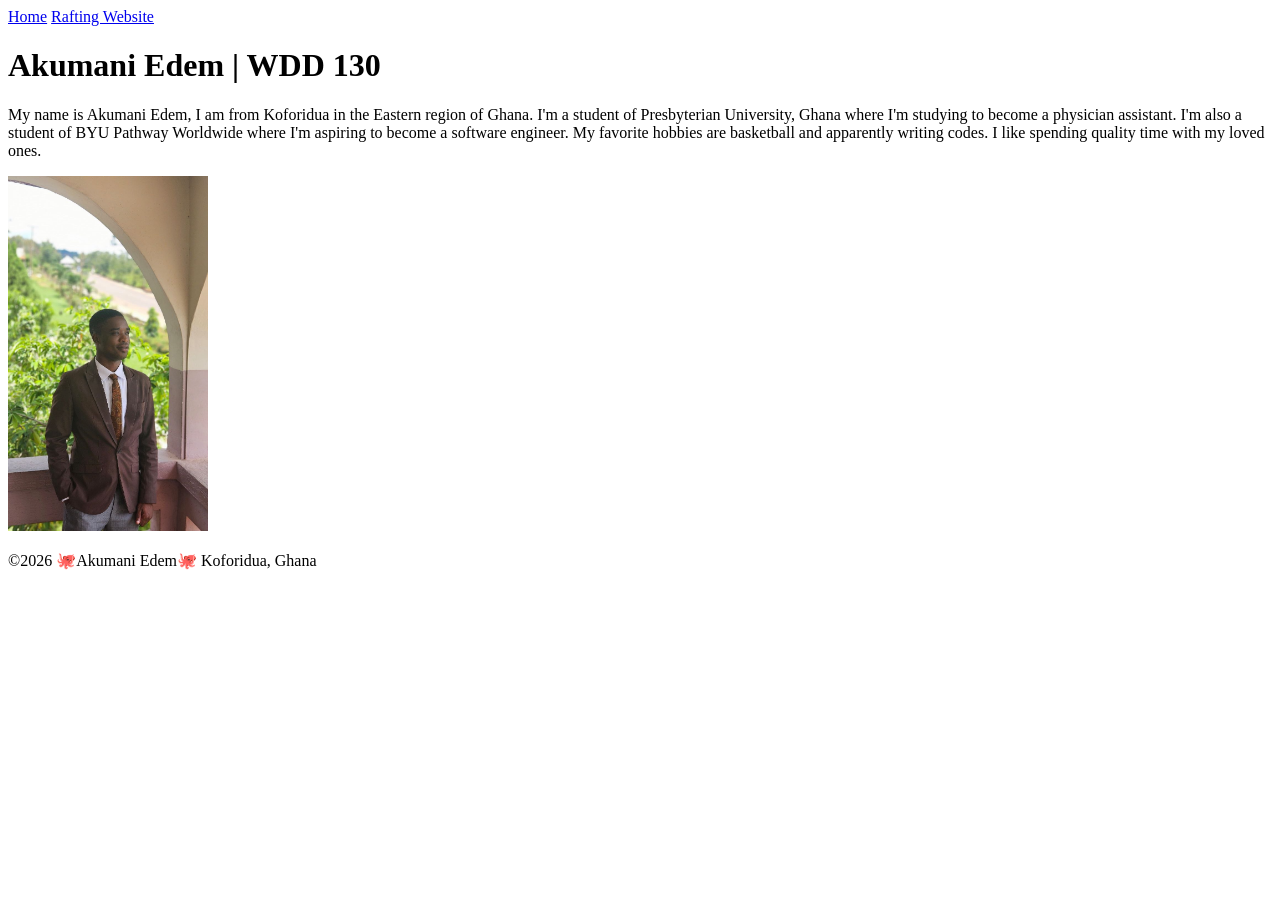
==== index.html @ 77e73c2d "Fix image path separator in index.html" ====
<!DOCTYPE html>
<html lang="en">
<head>
    <meta charset="UTF-8">
    <meta name="viewport" content="width=device-width, initial-scale=1.0">
    <title>Akumani Edem | WDD 130</title>
</head>
<body>
    <header>
        <nav>
            <a href="#">Home</a>
            <a href="wwr/">Rafting Website</a>
        </nav>
    </header>
    <main>
        <h1>Akumani Edem | WDD 130</h1>
        <p>
            My name is Akumani Edem, I am from Koforidua in the Eastern region of Ghana.
            I'm a student of Presbyterian University, Ghana where I'm studying to become a physician
            assistant. I'm also a student of BYU Pathway Worldwide where I'm aspiring to become a
            software engineer. 
            My favorite hobbies are basketball and apparently writing codes. I like spending quality time with
            my loved ones.  
        </p>
        <img src="images/profile.jpg" alt="Akumani Edem" width="200">

    </main>
    <footer>
        <p>
             ©2026 🐙Akumani Edem🐙 Koforidua, Ghana
        </p>
    </footer>
</body>
</html>
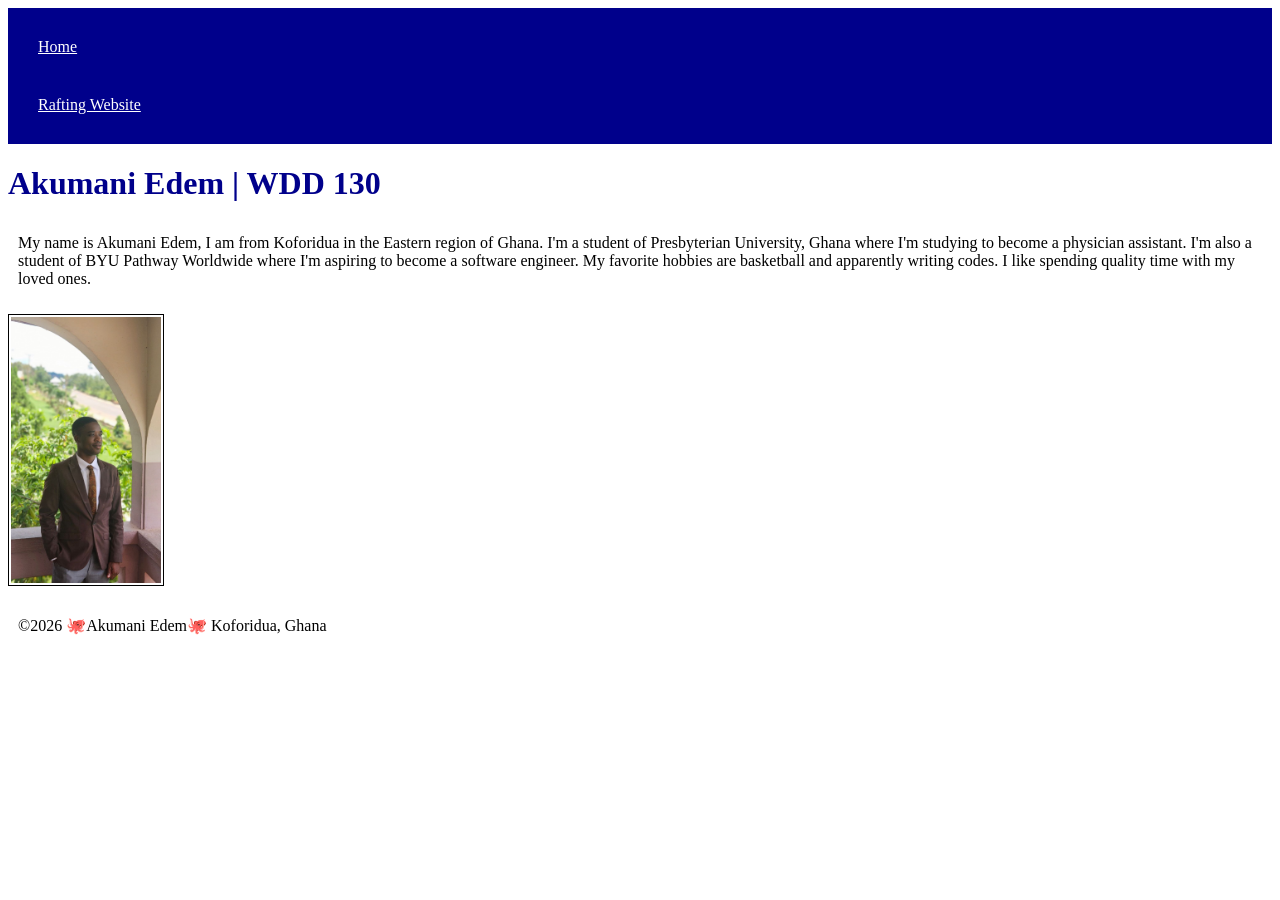
==== commit 847a534c: "Add stylesheet links to index.html and box-model.html; enhance box-model.css styles" ====
--- a/index.html
+++ b/index.html
@@ -4,6 +4,7 @@
     <meta charset="UTF-8">
     <meta name="viewport" content="width=device-width, initial-scale=1.0">
     <title>Akumani Edem | WDD 130</title>
+    <link rel="stylesheet" href="styles/styles.css">
 </head>
 <body>
     <header>
@@ -22,7 +23,7 @@
             My favorite hobbies are basketball and apparently writing codes. I like spending quality time with
             my loved ones.  
         </p>
-        <img src="images/profile.jpg" alt="Akumani Edem" width="200">
+        <img src="images/profile.jpg" alt="image of Akumani Edem" width="200">
 
     </main>
     <footer>
--- a/styles/styles.css
+++ b/styles/styles.css
@@ -0,0 +1,26 @@
+nav{
+    background-color: darkblue;
+    padding: 10px;
+}
+
+nav a {
+    color: white;
+    display: block;
+    padding: 20px;
+}
+
+h1 {
+    color: darkblue;
+}
+
+img{
+    width: 150px;
+    height: auto;
+    border: 1px solid black;
+    padding: 2px;
+    box-sizing: 0 0 30px gray;
+}
+
+p {
+    padding: 10px;
+}
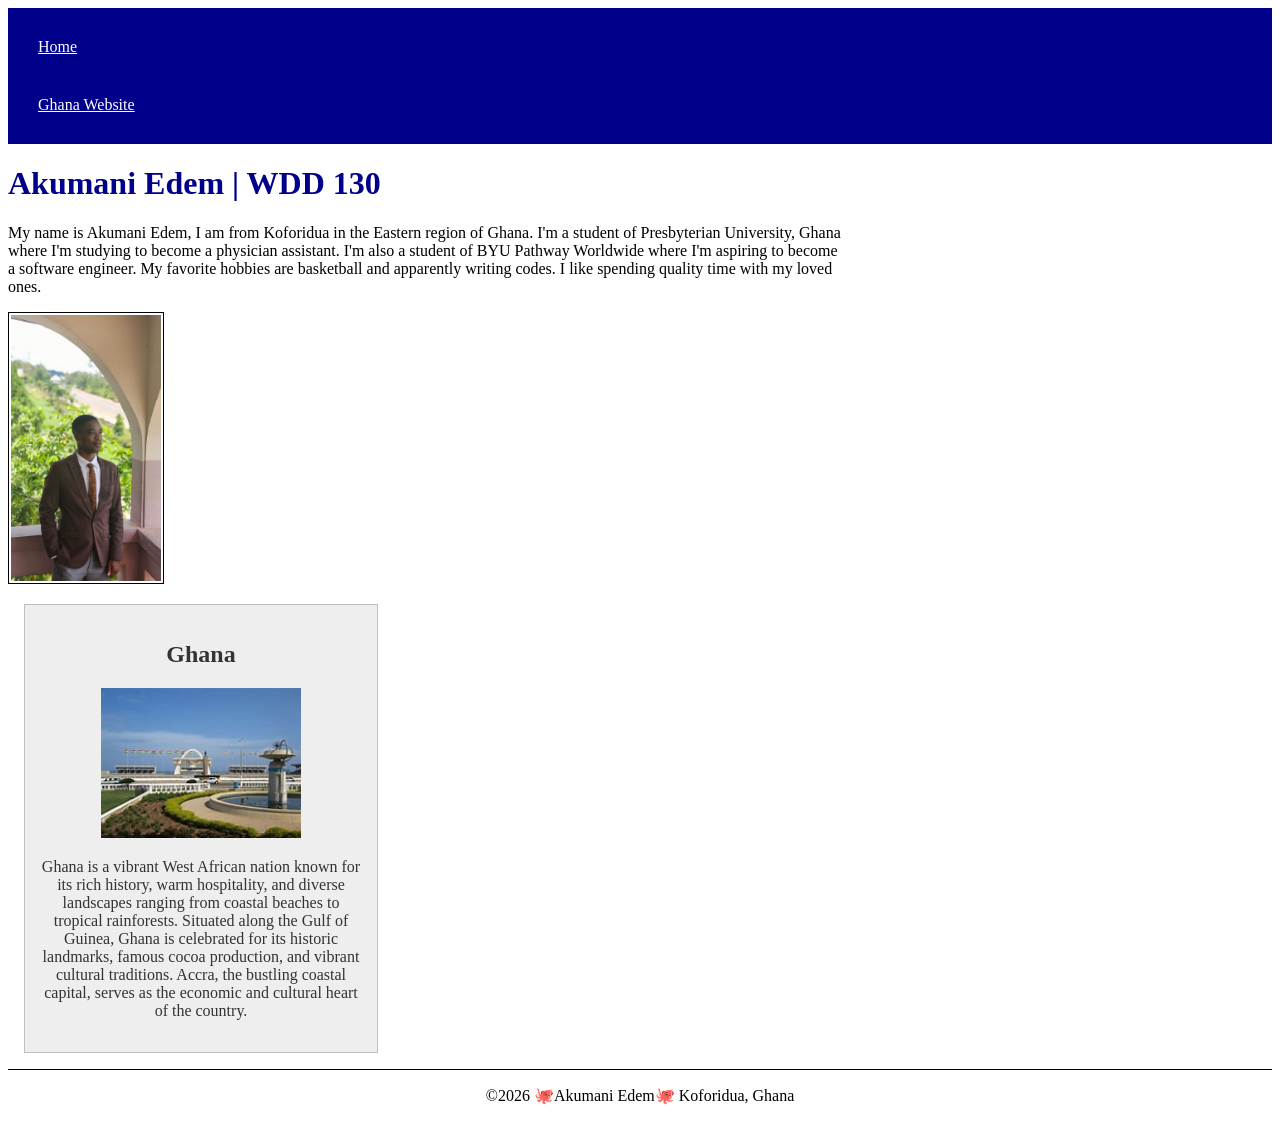
==== commit ce3de4db: "Enhance index.html and styles.css; add Ghana section, update image alt text, and improve layout" ====
--- a/index.html
+++ b/index.html
@@ -4,13 +4,15 @@
     <meta charset="UTF-8">
     <meta name="viewport" content="width=device-width, initial-scale=1.0">
     <title>Akumani Edem | WDD 130</title>
+    <meta name="description" content="WDD 130 home page for Akumani Edem, featuring information and insights about Ghana alongside course web development projects.">
+    <meta name="author" content="Akumani Edem">
     <link rel="stylesheet" href="styles/styles.css">
 </head>
 <body>
     <header>
         <nav>
             <a href="#">Home</a>
-            <a href="wwr/">Rafting Website</a>
+            <a href="wwr/">Ghana Website</a>
         </nav>
     </header>
     <main>
@@ -23,9 +25,22 @@
             My favorite hobbies are basketball and apparently writing codes. I like spending quality time with
             my loved ones.  
         </p>
-        <img src="images/profile.jpg" alt="image of Akumani Edem" width="200">
+        <img src="images/profile.jpg" alt="Portrait of Akumani Edem, a student from Koforidua, Ghana, shown in a calm and friendly setting" width="200">
 
     </main>
+    <aside>
+        <h2>
+            Ghana
+        </h2>
+        <img src="images/ghana_image.jpeg" alt="Ghanas Independence Square, a broad outdoor plaza with a monument and low buildings beneath a bright blue sky; the scene feels open and peaceful">
+        <p>
+            Ghana is a vibrant West African nation known for its rich history, warm hospitality, 
+            and diverse landscapes ranging from coastal beaches to tropical rainforests. 
+            Situated along the Gulf of Guinea, Ghana is celebrated for its historic landmarks, 
+            famous cocoa production, and vibrant cultural traditions. Accra, the bustling coastal capital, 
+            serves as the economic and cultural heart of the country.
+        </p>
+    </aside>
     <footer>
         <p>
              ©2026 🐙Akumani Edem🐙 Koforidua, Ghana
--- a/styles/styles.css
+++ b/styles/styles.css
@@ -9,11 +9,30 @@
     padding: 20px;
 }
 
+main{
+    max-width: 840px;
+}
+
+aside{
+    width: 20rem;
+    margin: 1rem;
+    border: 1px solid rgb(0 0 0 / 0.2);
+    padding: 1rem;
+    background-color: #eee;
+    color: #333;
+    text-align: center;
+}
+
+aside img{
+    width: 200px;
+    height: auto;
+}
+
 h1 {
     color: darkblue;
 }
 
-img{
+main img{
     width: 150px;
     height: auto;
     border: 1px solid black;
@@ -22,5 +41,11 @@
 }
 
 p {
-    padding: 10px;
+    padding: 0;
 }
+
+footer{
+    margin-top: 15px;
+    border-top: 1px solid #000;
+    text-align: center;
+}
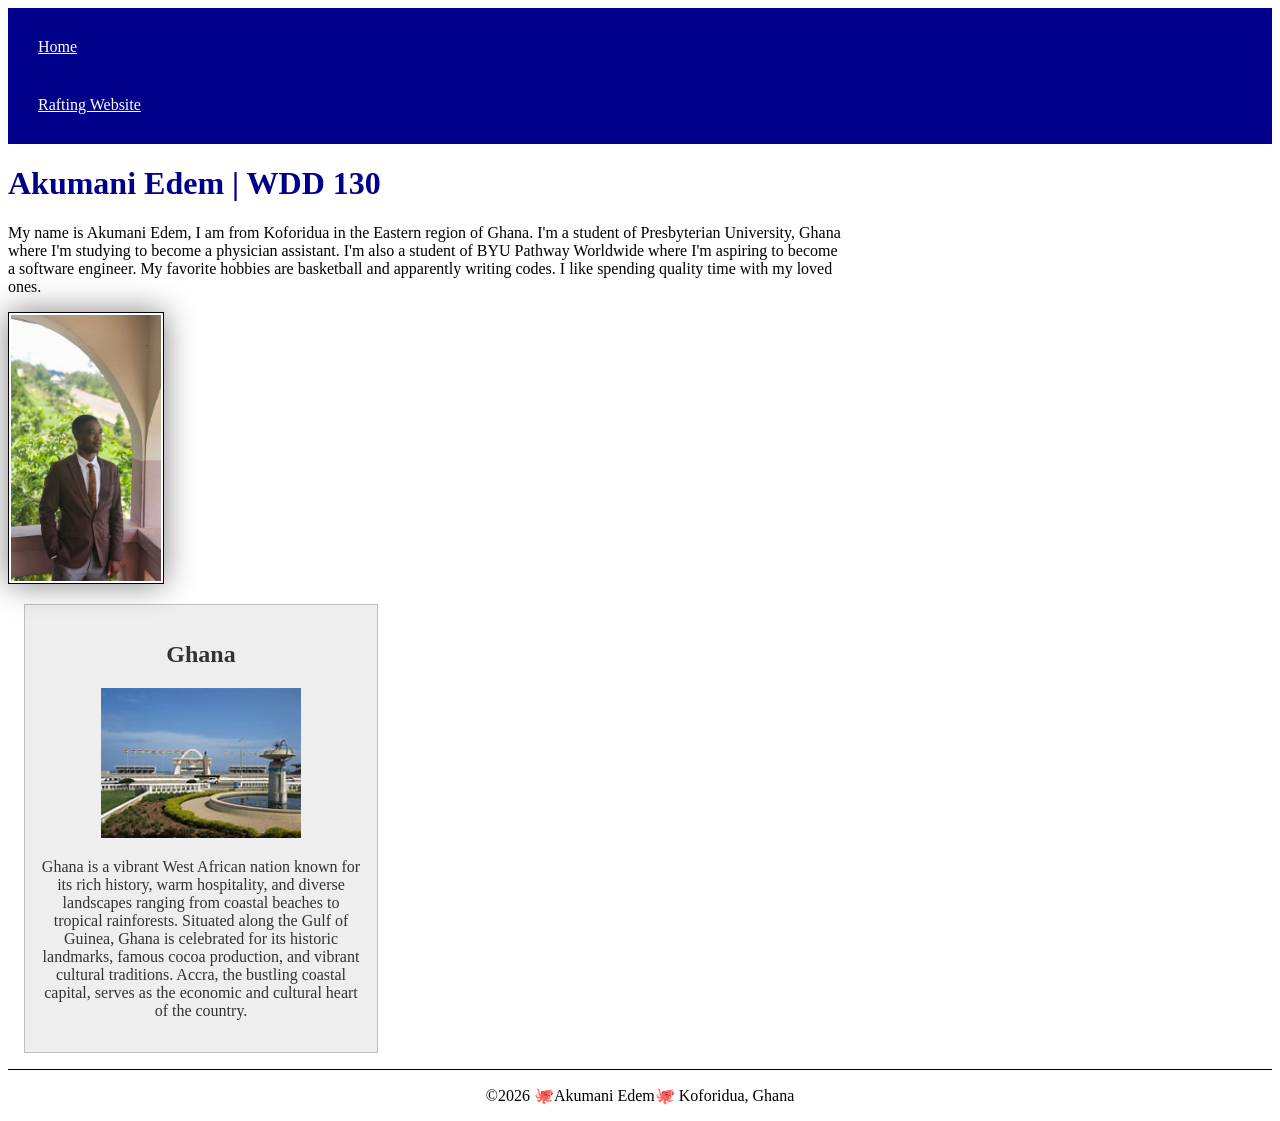
==== commit 37e9f5c4: "Update navigation link text in index.html and fix box-sizing property in styles.css" ====
--- a/index.html
+++ b/index.html
@@ -12,7 +12,7 @@
     <header>
         <nav>
             <a href="#">Home</a>
-            <a href="wwr/">Ghana Website</a>
+            <a href="wwr/">Rafting Website</a>
         </nav>
     </header>
     <main>
--- a/styles/styles.css
+++ b/styles/styles.css
@@ -16,7 +16,7 @@
 aside{
     width: 20rem;
     margin: 1rem;
-    border: 1px solid rgb(0 0 0 / 0.2);
+    border: 1px solid rgb(0,0,0,0.2);
     padding: 1rem;
     background-color: #eee;
     color: #333;
@@ -37,7 +37,7 @@
     height: auto;
     border: 1px solid black;
     padding: 2px;
-    box-sizing: 0 0 30px gray;
+    box-shadow: 0px 0px 30px gray;
 }
 
 p {
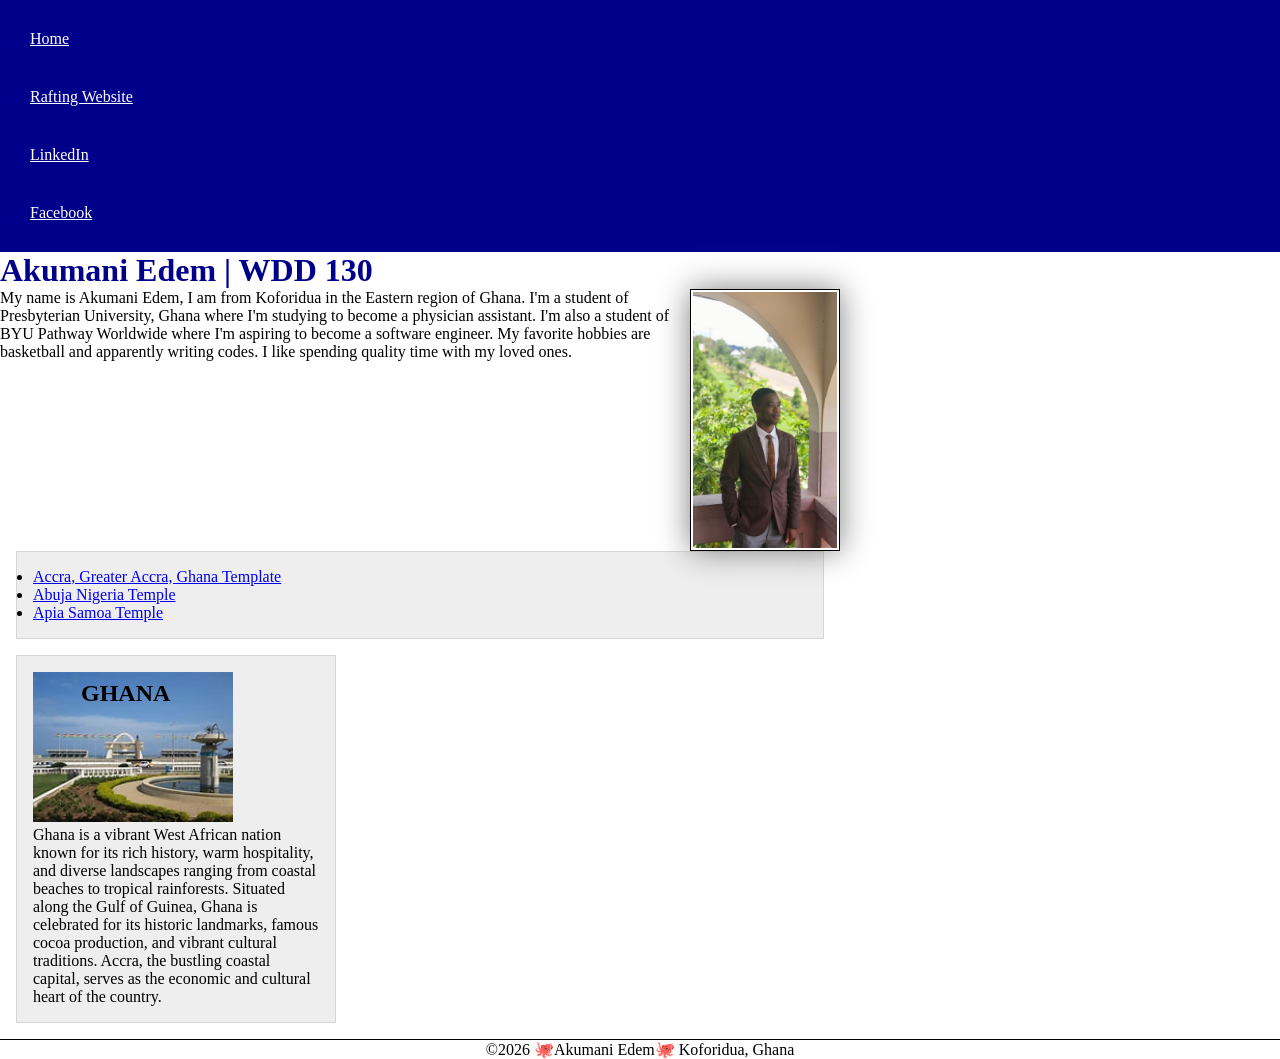
==== commit c5a48be3: "Add social media links and enhance layout in index.html; create overlay.html and overlay.css for new" ====
--- a/index.html
+++ b/index.html
@@ -1,3 +1,4 @@
+<!--September 19, 2025-->
 <!DOCTYPE html>
 <html lang="en">
 <head>
@@ -13,10 +14,13 @@
         <nav>
             <a href="#">Home</a>
             <a href="wwr/">Rafting Website</a>
+            <a href="https://linkedin.com">LinkedIn</a>
+            <a href="https://facebook.com">Facebook</a>
         </nav>
     </header>
     <main>
         <h1>Akumani Edem | WDD 130</h1>
+        <img src="images/profile.jpg" alt="Portrait of Akumani Edem, a student from Koforidua, Ghana, shown in a calm and friendly setting" width="200">
         <p>
             My name is Akumani Edem, I am from Koforidua in the Eastern region of Ghana.
             I'm a student of Presbyterian University, Ghana where I'm studying to become a physician
@@ -25,12 +29,17 @@
             My favorite hobbies are basketball and apparently writing codes. I like spending quality time with
             my loved ones.  
         </p>
-        <img src="images/profile.jpg" alt="Portrait of Akumani Edem, a student from Koforidua, Ghana, shown in a calm and friendly setting" width="200">
+       
+        <ul class="box">
+            <li><a href="https://www.churchofjesuschrist.org/temples/details/accra-ghana-temple?lang=eng" target="blank" rel="noopener">Accra, Greater Accra, Ghana Template </a></li>
+            <li><a href="https://www.churchofjesuschrist.org/temples/details/abuja-nigeria-temple?lang=eng" target="blank" rel="noopener">Abuja Nigeria Temple</a></li>
+            <li><a href="https://www.churchofjesuschrist.org/temples/details/apia-samoa-temple?lang=eng" target="blank" rel="noopener">Apia Samoa Temple</a></li>
+        </ul>
 
     </main>
-    <aside>
+    <aside class="box">
         <h2>
-            Ghana
+            GHANA
         </h2>
         <img src="images/ghana_image.jpeg" alt="Ghanas Independence Square, a broad outdoor plaza with a monument and low buildings beneath a bright blue sky; the scene feels open and peaceful">
         <p>
--- a/styles/styles.css
+++ b/styles/styles.css
@@ -1,6 +1,13 @@
+*{
+    margin: 0;
+    padding: 0;
+    box-sizing: border-box;
+
+}
+
 nav{
     background-color: darkblue;
-    padding: 10px;
+    padding: 10px;  
 }
 
 nav a {
@@ -16,11 +23,13 @@
 aside{
     width: 20rem;
     margin: 1rem;
-    border: 1px solid rgb(0,0,0,0.2);
-    padding: 1rem;
-    background-color: #eee;
-    color: #333;
-    text-align: center;
+    position: relative;
+}
+
+aside h2{
+    position: absolute;
+    top: 1.5rem;
+    left: 4rem;
 }
 
 aside img{
@@ -38,10 +47,15 @@
     border: 1px solid black;
     padding: 2px;
     box-shadow: 0px 0px 30px gray;
+    float: right;
 }
 
 p {
     padding: 0;
+}
+
+main ul {
+    clear: right;
 }
 
 footer{
@@ -49,3 +63,12 @@
     border-top: 1px solid #000;
     text-align: center;
 }
+
+/* Class Selector */
+.box{
+    margin:1rem ;
+    border: 1px solid rgba(0,0,0,0.1) ;
+    padding: 1rem;
+    background-color: #eee;
+    color: #000;
+}
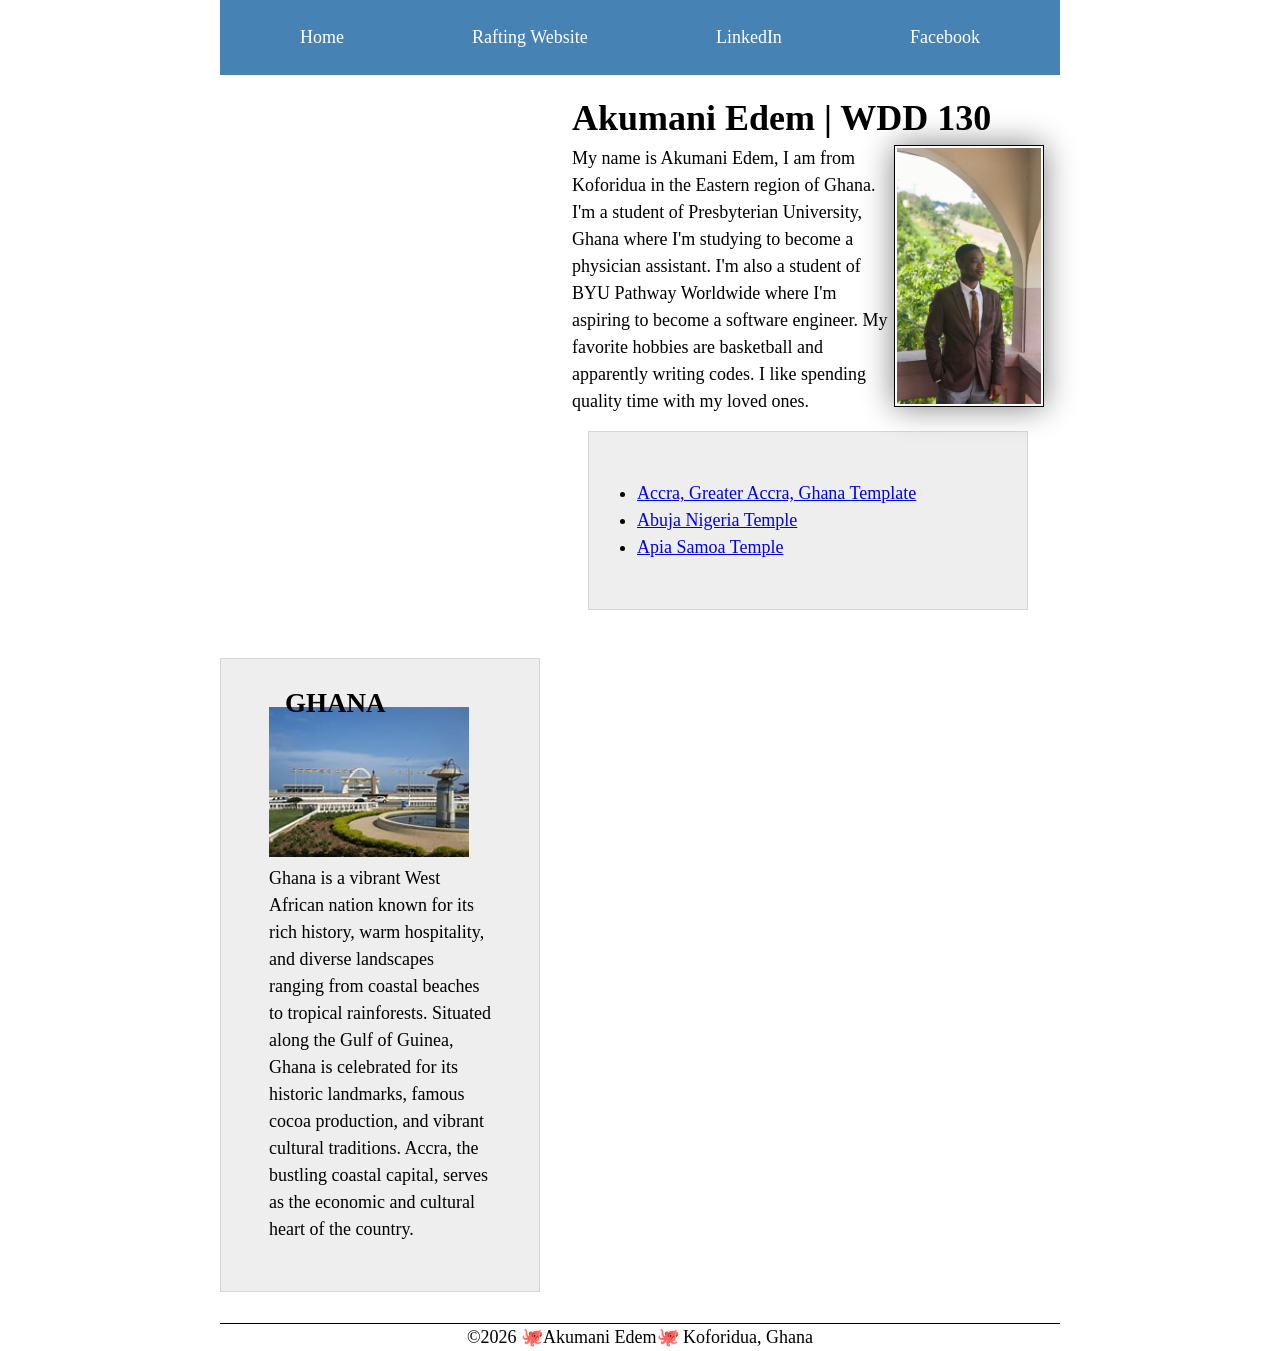
==== commit a949f5e7: "Refactor layout structure in index.html; enhance grid layout in styles.css and layout-exercises.css" ====
--- a/index.html
+++ b/index.html
@@ -18,38 +18,44 @@
             <a href="https://facebook.com">Facebook</a>
         </nav>
     </header>
-    <main>
-        <h1>Akumani Edem | WDD 130</h1>
-        <img src="images/profile.jpg" alt="Portrait of Akumani Edem, a student from Koforidua, Ghana, shown in a calm and friendly setting" width="200">
-        <p>
-            My name is Akumani Edem, I am from Koforidua in the Eastern region of Ghana.
-            I'm a student of Presbyterian University, Ghana where I'm studying to become a physician
-            assistant. I'm also a student of BYU Pathway Worldwide where I'm aspiring to become a
-            software engineer. 
-            My favorite hobbies are basketball and apparently writing codes. I like spending quality time with
-            my loved ones.  
-        </p>
-       
-        <ul class="box">
-            <li><a href="https://www.churchofjesuschrist.org/temples/details/accra-ghana-temple?lang=eng" target="blank" rel="noopener">Accra, Greater Accra, Ghana Template </a></li>
-            <li><a href="https://www.churchofjesuschrist.org/temples/details/abuja-nigeria-temple?lang=eng" target="blank" rel="noopener">Abuja Nigeria Temple</a></li>
-            <li><a href="https://www.churchofjesuschrist.org/temples/details/apia-samoa-temple?lang=eng" target="blank" rel="noopener">Apia Samoa Temple</a></li>
-        </ul>
+    <div class="grid">
+        <main>
+            <h1>Akumani Edem | WDD 130</h1>
+            <img src="images/profile.jpg" alt="Portrait of Akumani Edem, a student from Koforidua, Ghana, shown in a calm and friendly setting" width="200">
+            <p>
+                My name is Akumani Edem, I am from Koforidua in the Eastern region of Ghana.
+                I'm a student of Presbyterian University, Ghana where I'm studying to become a physician
+                assistant. I'm also a student of BYU Pathway Worldwide where I'm aspiring to become a
+                software engineer. 
+                My favorite hobbies are basketball and apparently writing codes. I like spending quality time with
+                my loved ones.  
+            </p>
+        
+            <ul class="box">
+                <li><a href="https://www.churchofjesuschrist.org/temples/details/accra-ghana-temple?lang=eng" target="blank" rel="noopener">Accra, Greater Accra, Ghana Template </a></li>
+                <li><a href="https://www.churchofjesuschrist.org/temples/details/abuja-nigeria-temple?lang=eng" target="blank" rel="noopener">Abuja Nigeria Temple</a></li>
+                <li><a href="https://www.churchofjesuschrist.org/temples/details/apia-samoa-temple?lang=eng" target="blank" rel="noopener">Apia Samoa Temple</a></li>
+            </ul>
+
+        </main>
+    </div>
+    <div class="grid">
+        <aside class="box">
+            <h2>
+                GHANA
+            </h2>
+            <img src="images/ghana_image.jpeg" alt="Ghana's Independence Square beneath a bright blue sky">
+            <p>
+                Ghana is a vibrant West African nation known for its rich history, warm hospitality, 
+                and diverse landscapes ranging from coastal beaches to tropical rainforests. 
+                Situated along the Gulf of Guinea, Ghana is celebrated for its historic landmarks, 
+                famous cocoa production, and vibrant cultural traditions. Accra, the bustling coastal capital, 
+                serves as the economic and cultural heart of the country.
+            </p>
+        </aside>
 
     </main>
-    <aside class="box">
-        <h2>
-            GHANA
-        </h2>
-        <img src="images/ghana_image.jpeg" alt="Ghanas Independence Square, a broad outdoor plaza with a monument and low buildings beneath a bright blue sky; the scene feels open and peaceful">
-        <p>
-            Ghana is a vibrant West African nation known for its rich history, warm hospitality, 
-            and diverse landscapes ranging from coastal beaches to tropical rainforests. 
-            Situated along the Gulf of Guinea, Ghana is celebrated for its historic landmarks, 
-            famous cocoa production, and vibrant cultural traditions. Accra, the bustling coastal capital, 
-            serves as the economic and cultural heart of the country.
-        </p>
-    </aside>
+</div>
     <footer>
         <p>
              ©2026 🐙Akumani Edem🐙 Koforidua, Ghana
--- a/styles/styles.css
+++ b/styles/styles.css
@@ -1,74 +1,107 @@
-*{
+* {
     margin: 0;
     padding: 0;
     box-sizing: border-box;
-
 }
 
-nav{
-    background-color: darkblue;
-    padding: 10px;  
+body {
+    font-size: 1.125rem;
+    line-height: 1.5;
+}
+
+header,
+.grid,
+footer {
+    max-width: 840px;
+    margin: 0 auto;
+}
+
+nav {
+    display: flex;
+    justify-content: space-around;
+    align-items: center;
+    padding: 1rem;
+    background-color: steelblue;
 }
 
 nav a {
+    display: block;
+    padding: 0.5rem 1rem;
     color: white;
-    display: block;
-    padding: 20px;
+    text-decoration: none;
 }
 
-main{
-    max-width: 840px;
+.grid {
+    display: grid;
+    align-items: center;
+    grid-template-columns: 20rem minmax(0, 1fr);
+    gap: 1rem;
 }
 
-aside{
-    width: 20rem;
-    margin: 1rem;
-    position: relative;
+.grid > aside {
+    grid-column: 1;
+    width: auto;
+    margin: 1rem 0;
 }
 
-aside h2{
+.grid > main {
+    grid-column: 2 / 3;
+    margin: 1rem;
+}
+
+aside {
+    grid-column: 1 / 2;
+    grid-row: 1 / 2;
+    position: relative;
+    width: 20rem;
+    margin: 1rem 0;
+}
+
+aside h2 {
     position: absolute;
     top: 1.5rem;
     left: 4rem;
 }
 
-aside img{
+aside img {
     width: 200px;
     height: auto;
 }
 
-h1 {
-    color: darkblue;
+main {
+    grid-column: 2;
+    grid-row: 1;
+    min-width: 0;
+    margin: 1rem 0;
 }
 
-main img{
+main img {
+    float: right;
     width: 150px;
     height: auto;
+    padding: 2px;
     border: 1px solid black;
-    padding: 2px;
-    box-shadow: 0px 0px 30px gray;
-    float: right;
+    box-shadow: 0 0 30px gray;
+}
+
+main ul {
+    clear: right;
 }
 
 p {
     padding: 0;
 }
 
-main ul {
-    clear: right;
-}
-
-footer{
+footer {
     margin-top: 15px;
     border-top: 1px solid #000;
     text-align: center;
 }
 
-/* Class Selector */
-.box{
-    margin:1rem ;
-    border: 1px solid rgba(0,0,0,0.1) ;
-    padding: 1rem;
+.box {
+    margin: 1rem;
+    padding: 3rem;
+    border: 1px solid rgba(0, 0, 0, 0.1);
     background-color: #eee;
     color: #000;
 }
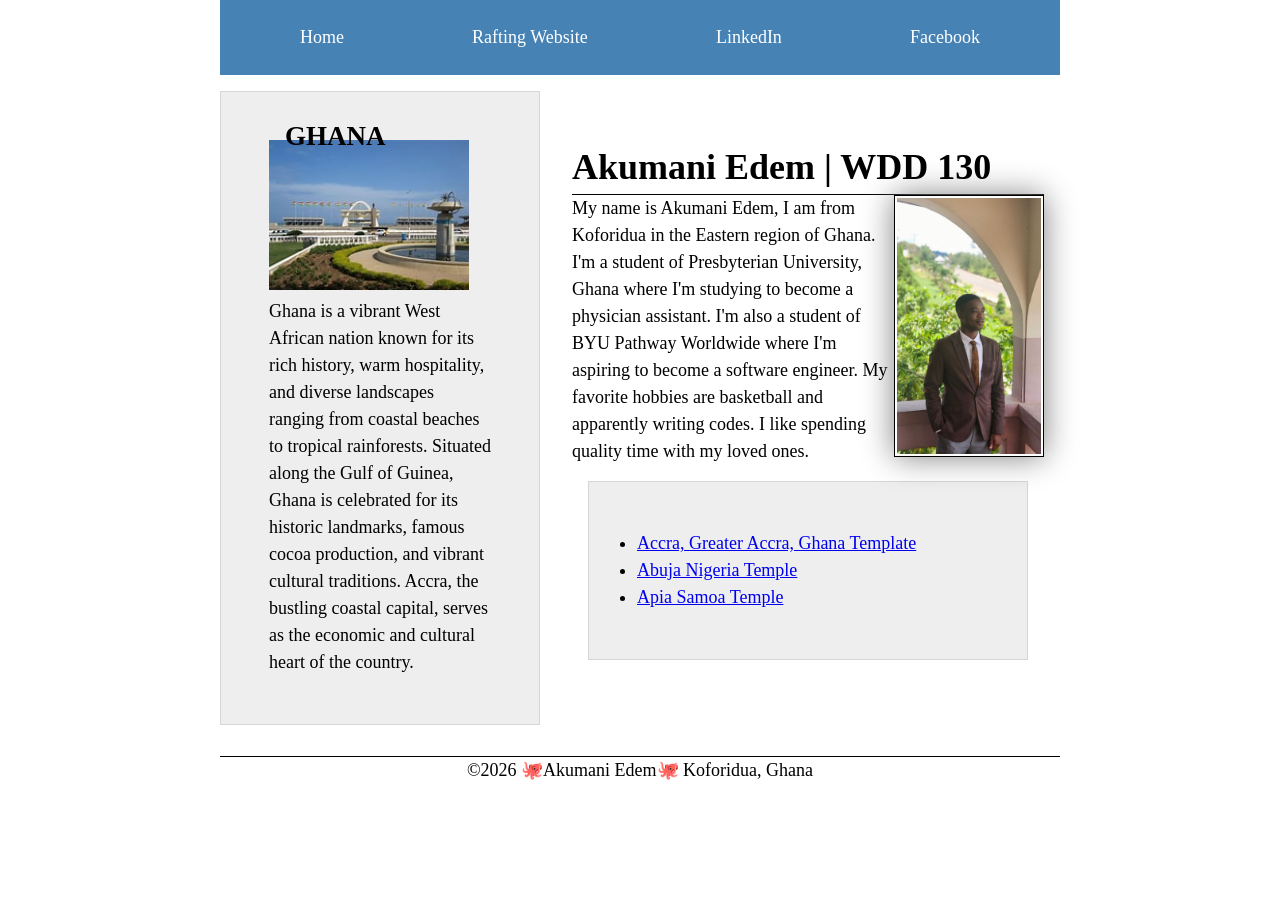
==== commit 49051b3d: "Update index.html and styles.css; improve image alt text and add border to h1" ====
--- a/index.html
+++ b/index.html
@@ -21,7 +21,8 @@
     <div class="grid">
         <main>
             <h1>Akumani Edem | WDD 130</h1>
-            <img src="images/profile.jpg" alt="Portrait of Akumani Edem, a student from Koforidua, Ghana, shown in a calm and friendly setting" width="200">
+            <img src="images/profile.jpg"
+                 alt="Portrait of Akumani Edem, a student from Koforidua, Ghana">
             <p>
                 My name is Akumani Edem, I am from Koforidua in the Eastern region of Ghana.
                 I'm a student of Presbyterian University, Ghana where I'm studying to become a physician
@@ -30,32 +31,27 @@
                 My favorite hobbies are basketball and apparently writing codes. I like spending quality time with
                 my loved ones.  
             </p>
-        
+
             <ul class="box">
                 <li><a href="https://www.churchofjesuschrist.org/temples/details/accra-ghana-temple?lang=eng" target="blank" rel="noopener">Accra, Greater Accra, Ghana Template </a></li>
                 <li><a href="https://www.churchofjesuschrist.org/temples/details/abuja-nigeria-temple?lang=eng" target="blank" rel="noopener">Abuja Nigeria Temple</a></li>
                 <li><a href="https://www.churchofjesuschrist.org/temples/details/apia-samoa-temple?lang=eng" target="blank" rel="noopener">Apia Samoa Temple</a></li>
             </ul>
+        </main>
 
-        </main>
-    </div>
-    <div class="grid">
         <aside class="box">
-            <h2>
-                GHANA
-            </h2>
-            <img src="images/ghana_image.jpeg" alt="Ghana's Independence Square beneath a bright blue sky">
+            <h2>GHANA</h2>
+            <img src="images/ghana_image.jpeg"
+                 alt="Ghana's Independence Square beneath a bright blue sky">
             <p>
-                Ghana is a vibrant West African nation known for its rich history, warm hospitality, 
-                and diverse landscapes ranging from coastal beaches to tropical rainforests. 
-                Situated along the Gulf of Guinea, Ghana is celebrated for its historic landmarks, 
-                famous cocoa production, and vibrant cultural traditions. Accra, the bustling coastal capital, 
+                Ghana is a vibrant West African nation known for its rich history, warm hospitality,
+                and diverse landscapes ranging from coastal beaches to tropical rainforests.
+                Situated along the Gulf of Guinea, Ghana is celebrated for its historic landmarks,
+                famous cocoa production, and vibrant cultural traditions. Accra, the bustling coastal capital,
                 serves as the economic and cultural heart of the country.
             </p>
         </aside>
-
-    </main>
-</div>
+    </div>
     <footer>
         <p>
              ©2026 🐙Akumani Edem🐙 Koforidua, Ghana
--- a/styles/styles.css
+++ b/styles/styles.css
@@ -105,3 +105,7 @@
     background-color: #eee;
     color: #000;
 }
+
+h1 {
+    border-bottom: 1px solid #000;
+}
